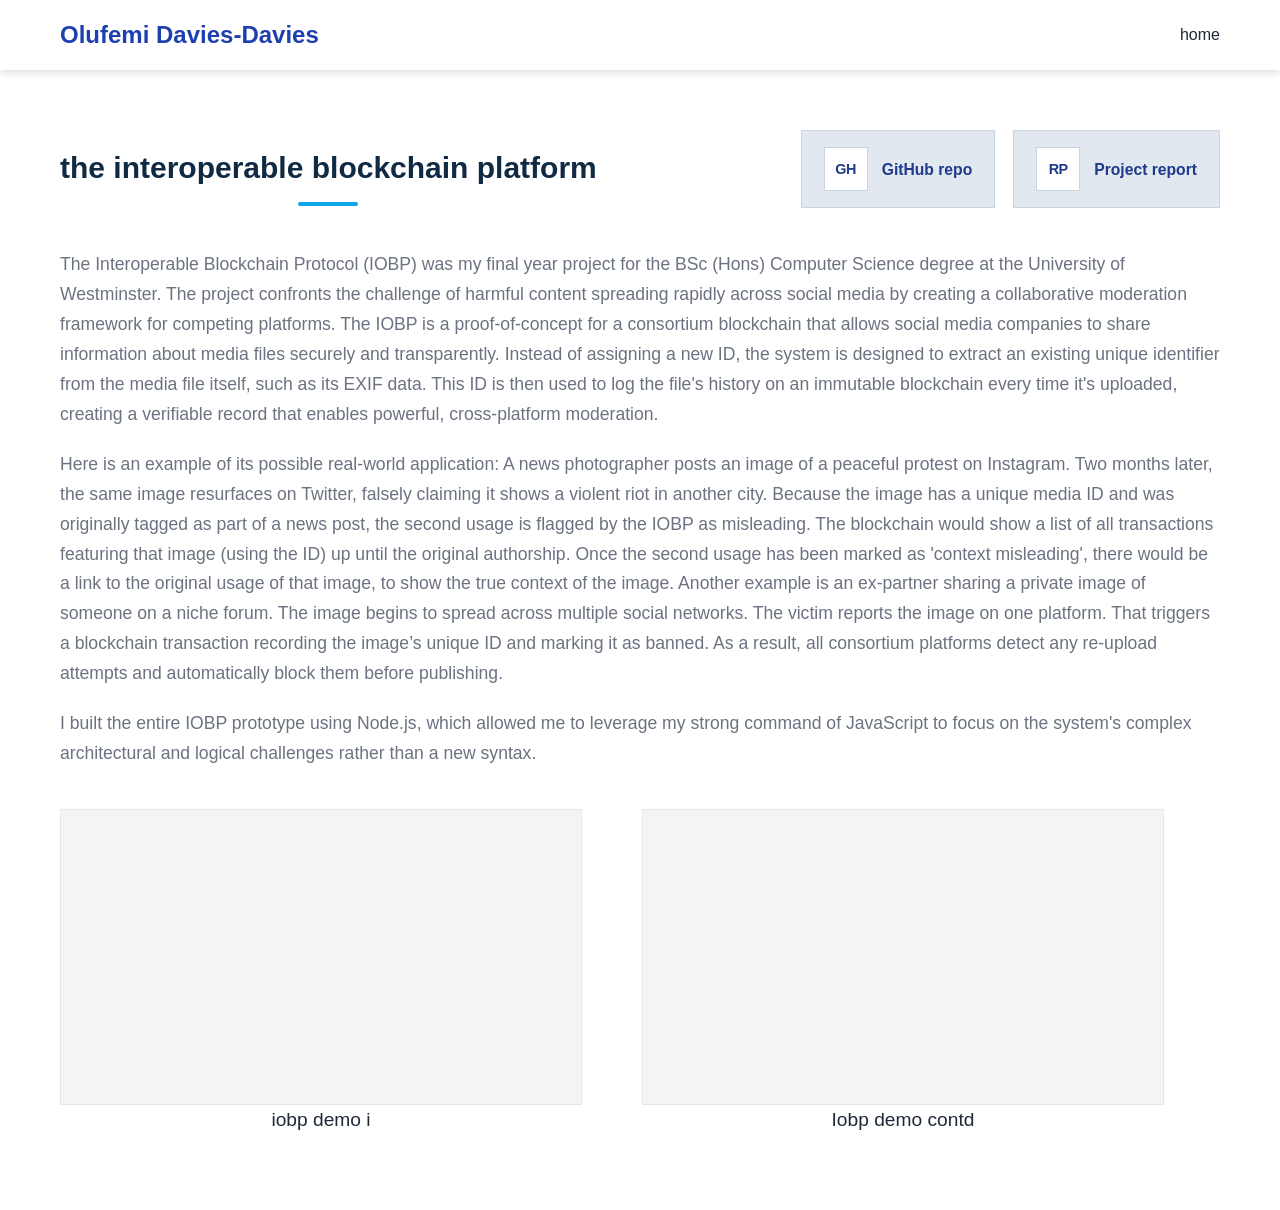
==== portfolio_iobp.html @ 9049f7e0 "initial commit: portfolio website" ====
<!DOCTYPE html>
<html lang="en">
<head>
    <meta charset="UTF-8">
    <meta name="viewport" content="width=device-width, initial-scale=1.0">
    <meta name="description" content="Portfolio of Olufemi Davies-Davies - iobp">
    <meta name="author" content="Olufemi Davies-Davies">
    <title>iobp | portfolio</title>
    <link rel="stylesheet" href="style.css">
    <link rel="stylesheet" href="projects_style.css">
</head>
<body>
    <!-- Navigation -->
    <nav class="navbar">
        <div class="nav-container">
            <div class="logo">Olufemi Davies-Davies</div>
            <ul class="nav-menu">
                <li><a href="index.html#home" class="nav-link">home</a></li>
            </ul>
            <div class="hamburger">
                <span></span>
                <span></span>
                <span></span>
            </div>
        </div>
    </nav>

    <main class="container project-page-main">
        <div class="project-header">
          <h1 class="section-title">the interoperable blockchain platform</h1>

          <div class="project-links">
              <a href="https://github.com/itsolufemi/iobp" target="_blank" class="project-link-chip">
                  <span class="project-chip-icon">GH</span>
                  <span>GitHub repo</span>
              </a>
              <a href="https://drive.google.com/file/d/12-hkj9E_bsBVP2FAv_d9w8pXwrVWziAN/view" target="_blank" class="project-link-chip">
                  <span class="project-chip-icon">RP</span>
                  <span>Project report</span>
              </a>
          </div>
        </div>

        <div class="project-description">
            <p>The Interoperable Blockchain Protocol (IOBP) was my final year project for the BSc (Hons) Computer Science degree at the University of Westminster. The project confronts the challenge of harmful content spreading rapidly across social media by creating a collaborative moderation framework for competing platforms. The IOBP is a proof-of-concept for a consortium blockchain that allows social media companies to share information about media files securely and transparently. Instead of assigning a new ID, the system is designed to extract an existing unique identifier from the media file itself, such as its EXIF data. This ID is then used to log the file's history on an immutable blockchain every time it's uploaded, creating a verifiable record that enables powerful, cross-platform moderation.</p>
            <p>Here is an example of its possible real-world application: A news photographer posts an image of a peaceful protest on Instagram. Two months later, the same image resurfaces on Twitter, falsely claiming it shows a violent riot in another city. Because the image has a unique media ID and was originally tagged as part of a news post, the second usage is flagged by the IOBP as misleading. The blockchain would show a list of all transactions featuring that image (using the ID) up until the original authorship. Once the second usage has been marked as 'context misleading', there would be a link to the original usage of that image, to show the true context of the image. Another example is an ex-partner sharing a private image of someone on a niche forum. The image begins to spread across multiple social networks. The victim reports the image on one platform. That triggers a blockchain transaction recording the image’s unique ID and marking it as banned. As a result, all consortium platforms detect any re-upload attempts and automatically block them before publishing.</p>
            <p>I built the entire IOBP prototype using Node.js, which allowed me to leverage my strong command of JavaScript to focus on the system's complex architectural and logical challenges rather than a new syntax.</p>
        </div>

        <div class="project-demo-grid">
            <div class="project-video-card">
                <div class="project-video-frame">
                    <iframe src="https://www.youtube.com/embed/NtTRycZ6bT4?si=wxxISfC_i1sE_739" allowfullscreen></iframe>
                </div>
                <h3 class="project-video-title">iobp demo i</h3>
            </div>

            <div class="project-video-card">
                <div class="project-video-frame">
                    <iframe src="https://www.youtube.com/embed/NtTRycZ6bT4" allowfullscreen></iframe>
                </div>
                <h3 class="project-video-title">Iobp demo contd</h3>
            </div>
        </div>
    </main>

    <script src="script.js"></script>
</body>
</html>
---- style.css ----
/* Root Variables */
:root {
    --primary-color: #1e40af;
    --secondary-color: #1e3a8a;
    --accent-color: #0ea5e9;
    --text-dark: #1f2937;
    --text-light: #6b7280;
    --bg-light: #f9fafb;
    --bg-white: #ffffff;
    --border-color: #e5e7eb;
    --shadow: 0 4px 6px rgba(0, 0, 0, 0.1);
    --shadow-lg: 0 10px 25px rgba(0, 0, 0, 0.15);
}

/* Reset & Base Styles */
* {
    margin: 0;
    padding: 0;
    box-sizing: border-box;
}

html {
    scroll-behavior: smooth;
}

body {
    font-family: -apple-system, BlinkMacSystemFont, 'Segoe UI', Roboto, 'Helvetica Neue', Arial, sans-serif;
    line-height: 1.6;
    color: var(--text-dark);
    background-color: var(--bg-white);
}

a {
    text-decoration: none;
    color: inherit;
    transition: all 0.3s ease;
}

img {
    max-width: 100%;
    height: auto;
    display: block;
}

/* Container */
.container {
    max-width: 1200px;
    margin: 0 auto;
    padding: 0 20px;
}

/* Navigation */
.navbar {
    background-color: var(--bg-white);
    box-shadow: var(--shadow);
    position: sticky;
    top: 0;
    z-index: 100;
}

.nav-container {
    max-width: 1200px;
    margin: 0 auto;
    padding: 1rem 20px;
    display: flex;
    justify-content: space-between;
    align-items: center;
}

.logo {
    font-size: 1.5rem;
    font-weight: 700;
    color: var(--primary-color);
    cursor: pointer;
}

.nav-menu {
    display: flex;
    list-style: none;
    gap: 2rem;
    align-items: center;
}

.nav-link {
    color: var(--text-dark);
    font-weight: 500;
    position: relative;
}

.nav-link::after {
    content: '';
    position: absolute;
    bottom: -5px;
    left: 0;
    width: 0;
    height: 2px;
    background-color: var(--primary-color);
    transition: width 0.3s ease;
}

.nav-link:hover::after {
    width: 100%;
}

.hamburger {
    display: none;
    flex-direction: column;
    cursor: pointer;
    gap: 5px;
}

.hamburger span {
    width: 25px;
    height: 3px;
    background-color: var(--text-dark);
    border-radius: 2px;
    transition: all 0.3s ease;
}

/* Featured Projects Section */
.featured-projects {
    padding: 60px 20px;
    background: linear-gradient(135deg, #f5f7fa 0%, #e9ecef 100%);
    min-height: calc(100vh - 80px);
}

.featured-container {
    max-width: 1200px;
    margin: 0 auto;
    display: grid;
    grid-template-columns: 1fr 350px;
    gap: 30px;
    align-items: start;
    position: relative;
    height: calc(100vh - 200px);
    display: flex;
    align-items: center;
    gap: 30px;
    height: calc(100vh - 200px);
}

/* Scrollable Projects Section */
.featured-projects-scroll {
    display: flex;
    flex-direction: row;
    flex-wrap: wrap;
    /*justify-content: center;*/
    align-items: center;
    gap: 30px;
    overflow-x: auto;
    overflow-y: hidden;
    padding-bottom: 10px;
    height: 100%;
    scroll-behavior: smooth;
    flex: 1;
}

/* Custom scrollbar for projects section */
.featured-projects-scroll::-webkit-scrollbar {
    height: 8px;
}

.featured-projects-scroll::-webkit-scrollbar-track {
    background: rgba(0, 0, 0, 0.05);
    border-radius: 4px;
}

.featured-projects-scroll::-webkit-scrollbar-thumb {
    background: rgba(0, 0, 0, 0.2);
    border-radius: 4px;
}

.featured-projects-scroll::-webkit-scrollbar-thumb:hover {
    background: rgba(0, 0, 0, 0.3);
}

/* Featured Card Base Styles - Smaller */
.featured-card {
    width: 250px;
    background-size: cover;
    background-position: center;
    background-repeat: no-repeat;
    border-radius: 12px;
    overflow: hidden;
    box-shadow: var(--shadow-lg);
    transition: transform 0.3s ease, box-shadow 0.3s ease;
    display: flex;
    flex-direction: column;
    height: 350px;
    position: relative;
    flex-shrink: 0;
}

.featured-card:hover {
    transform: translateY(-8px);
    box-shadow: 0 20px 40px rgba(0, 0, 0, 0.2);
}

/* Featured Overlay */
.featured-overlay {
    flex: 1;
    background: rgba(255, 255, 255, 0.95);
    display: flex;
    align-items: center;
    justify-content: center;
    padding: 25px;
    position: relative;
}

.featured-content {
    width: 100%;
    display: flex;
    flex-direction: column;
    align-items: center;
    gap: 15px;
}

.featured-text {
    text-align: center;
}

.featured-text h3 {
    font-size: 1.4rem;
    color: #999;
    font-weight: 500;
    line-height: 1.3;
    margin-bottom: 8px;
}

.featured-text p {
    color: #999;
    font-size: 1rem;
    font-weight: 500;
}

.featured-logo {
    height: 150px;
    width: auto;
    object-fit: contain;
}

/* Featured Footer */
.featured-footer {
    background-color: var(--primary-color);
    color: white;
    padding: 18px;
    text-align: left;
}

.featured-footer h4 {
    font-size: 1.3rem;
    margin-bottom: 10px;
    font-weight: 600;
}

.featured-tags {
    display: flex;
    gap: 8px;
    flex-wrap: wrap;
}

.featured-tags .tag {
    background-color: rgba(255, 255, 255, 0.2);
    color: white;
    padding: 5px 10px;
    border-radius: 14px;
    font-size: 0.75rem;
    border: none;
    font-weight: 500;
}

/* Featured Footer Empty */
.featured-footer-empty {
    background-color: var(--primary-color);
    padding: 18px;
    height: 60px;
}

/* LinkedIn Profile Card Wrapper - Fixed */
.linkedin-card-wrapper {
    position: sticky;
    height: fit-content;
    padding-top: 20px;
    border-radius: 12px;
    overflow: hidden;
    box-shadow: var(--shadow-lg);
    display: flex;
    justify-content: center;
    flex-direction: column;
    width: 350px;
    flex-shrink: 0;
    height: 370px;
    position: relative;
}

.badge-base {
    display: flex;
    justify-content: center;
    align-items: center;
    flex: 1;
}

/* LinkedIn Chips */
.linkedin-chips {
    display: flex;
    flex-direction: row;
    gap: 10px;
    padding: 15px;
    /*background-color: var(--primary-color);*/
    border-top: 1px solid rgba(255, 255, 255, 0.1);
}

.linkedin-chip {
    flex: 1;
    text-align: center;
    color: white;
    background-color: #b2bacf;
    padding: 10px 15px;
    border-radius: 6px;
    font-weight: 500;
    font-size: 0.9rem;
    transition: all 0.3s ease;
    border: 1px solid rgba(255, 255, 255, 0.2);
}

.linkedin-chip:hover {
    background-color: rgba(255, 255, 255, 0.25);
    border-color: rgba(255, 255, 255, 0.4);
    transform: translateY(-2px);
}

/* Section Title */
.section-title {
    font-size: 2.5rem;
    margin-bottom: 3rem;
    text-align: center;
    color: var(--primary-color);
    position: relative;
    padding-bottom: 1rem;
}

.section-title::after {
    content: '';
    position: absolute;
    bottom: 0;
    left: 50%;
    transform: translateX(-50%);
    width: 60px;
    height: 4px;
    background-color: var(--accent-color);
    border-radius: 2px;
}

/* Tag Styles */
.tag {
    display: inline-block;
    background-color: var(--bg-light);
    color: var(--primary-color);
    padding: 0.4rem 0.8rem;
    border-radius: 20px;
    font-size: 0.85rem;
    font-weight: 500;
    border: 1px solid var(--border-color);
}

/* Animations */
@keyframes fadeInUp {
    from {
        opacity: 0;
        transform: translateY(30px);
    }
    to {
        opacity: 1;
        transform: translateY(0);
    }
}
---- projects_style.css ----
/* Shared project page styles */
.project-page-main {
    padding-top: 60px;
    padding-bottom: 60px;
    max-width: 1200px; /* Slightly wider to match the image's text line-length */
    margin: 0 auto;
    font-family: -apple-system, BlinkMacSystemFont, 'Segoe UI', Roboto, 'Helvetica Neue', Arial, sans-serif;
}

/* Project page heading and link layout */
.project-header {
    display: block;
    width: 100%;
    height: 120px;
}
.section-title {
    display: block;
    float: left;
    font-size: 30px;
    font-weight: 600;
    color: #102a43;
    margin: 0 0 28px 0;
    line-height: 44px;
    padding: 16px 0px;
    text-align: left;
    
}

.project-links,
.project-links-row {
    display: flex;
    gap: 18px;
    flex-wrap: wrap;
    align-items: center;
    margin-bottom: 40px;
    float:right;
}

.project-link-chip {
    display: inline-flex;
    align-items: center;
    gap: 14px;
    padding: 16px 22px;
    background-color: #e2e8f0;
    color: #1e3a8a;
    border: 1px solid #cbd5e1;
    text-decoration: none;
    font-weight: 600;
    font-size: 0.98rem;
    transition: transform 0.2s ease, background-color 0.2s ease, border-color 0.2s ease;
}

.project-link-chip:hover {
    background-color: #dbeafe;
    border-color: #93c5fd;
    transform: translateY(-1px);
}

.project-chip-icon {
    width: 44px;
    height: 44px;
    display: inline-flex;
    align-items: center;
    justify-content: center;
    background-color: #ffffff;
    color: #1e3a8a;
    border: 1px solid #cbd5e1;
    font-size: 0.9rem;
    font-weight: 700;
    letter-spacing: -0.03em;
}

/* Main descriptive text styling */
.project-description {
    max-width: 100%;
    margin: 0 0 30px 0;
    font-size: 1.1rem;
    line-height: 1.7;
    color: #6b7280; /* Lighter, muted gray */
    font-weight: 300; /* Thinner font weight like the mockup */
}

.project-description p {
    margin-bottom: 20px;
}

.project-meta {
    max-width: 860px;
    color: #475569;
    font-weight: 400;
    line-height: 1.75;
    margin-bottom: 42px;
}

.project-meta p {
    margin-bottom: 14px;
}

/* Tech stack block */
.project-tech-stack {
    color: #6b7280;
    font-weight: 300;
    line-height: 1.8;
    margin-bottom: 40px;
}


/* Demos Grid */
.project-demo-grid {
    margin-top: 40px;
    display: flex;
    flex-direction: row;
    gap: 60px;
    align-items: center;
}

.project-video-card {
    width: 45%;
    max-width: 800px;
    float:left;
}

.project-video-title {
    margin-bottom: 15px;
    color: #1f2937;
    font-size: 1.2rem;
    font-weight: 500;
    text-align: center;
}

.project-video-frame {
    position: relative;
    padding-bottom: 56.25%;
    height: 0;
    overflow: hidden;
    background-color: #f3f4f6;
    border: 1px solid #e5e7eb;
}

.project-video-frame iframe {
    position: absolute;
    top: 0;
    left: 0;
    width: 100%;
    height: 100%;
    border: 0;
}
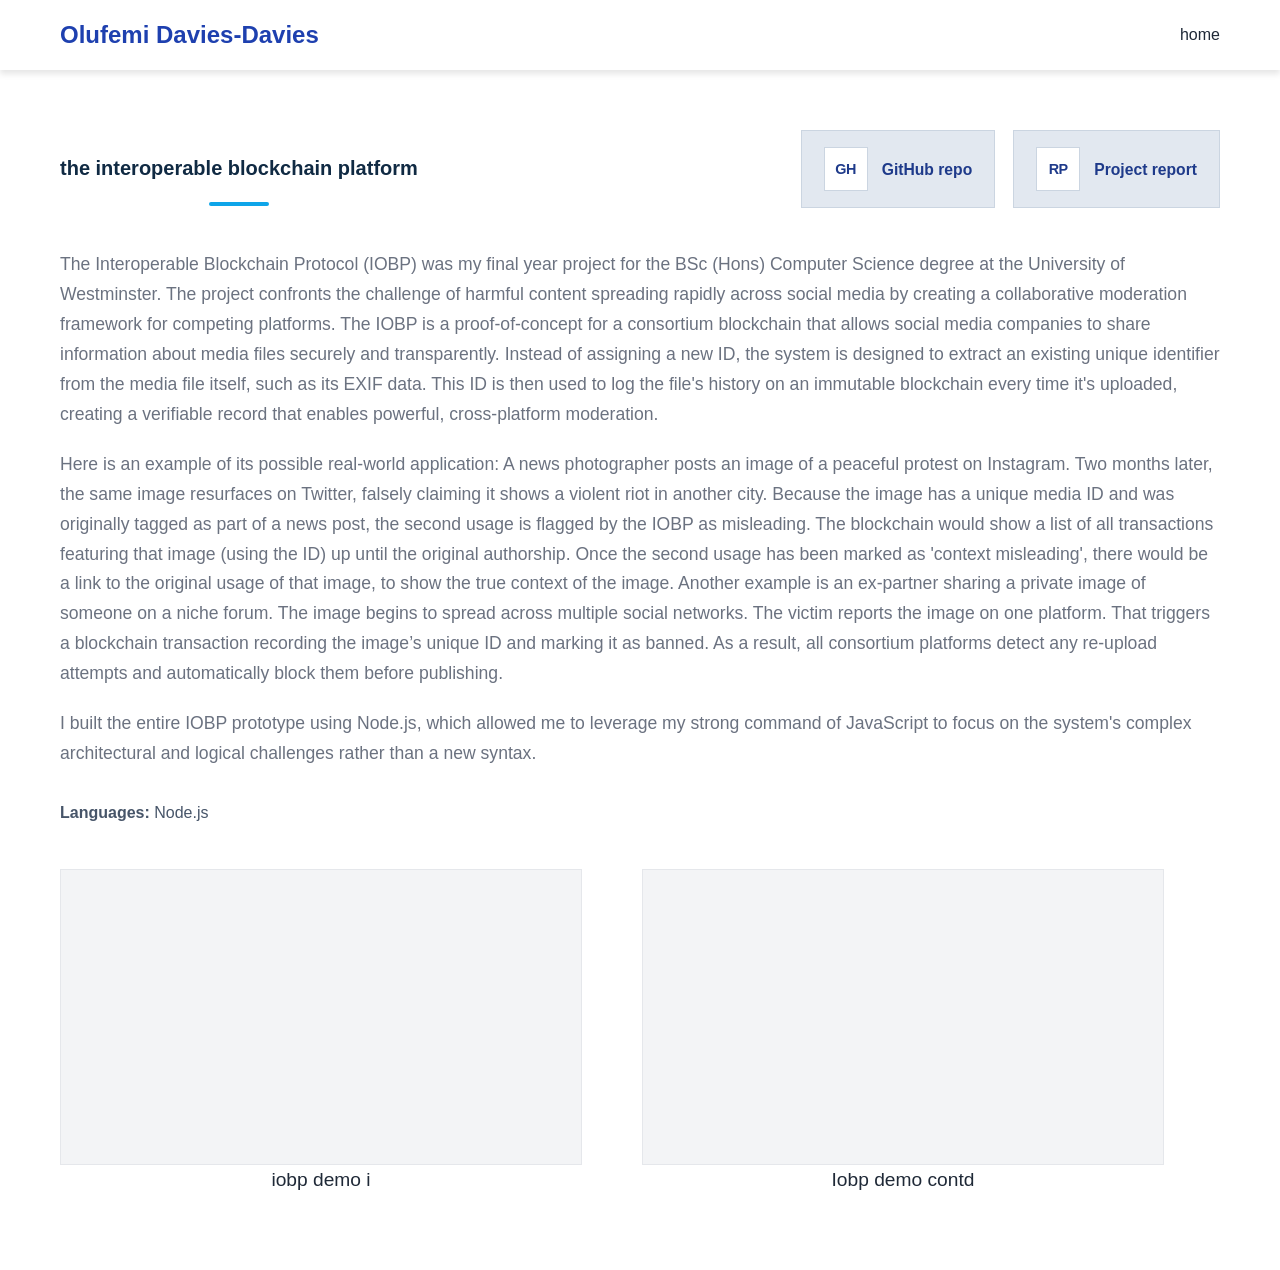
==== commit 6e3eb075: "new project: tate gallery search engine" ====
--- a/portfolio_iobp.html
+++ b/portfolio_iobp.html
@@ -47,6 +47,10 @@
             <p>I built the entire IOBP prototype using Node.js, which allowed me to leverage my strong command of JavaScript to focus on the system's complex architectural and logical challenges rather than a new syntax.</p>
         </div>
 
+        <div class="project-meta">
+            <p><strong>Languages:</strong> Node.js </p>
+        </div>
+
         <div class="project-demo-grid">
             <div class="project-video-card">
                 <div class="project-video-frame">
--- a/projects_style.css
+++ b/projects_style.css
@@ -16,7 +16,7 @@
 .section-title {
     display: block;
     float: left;
-    font-size: 30px;
+    font-size: 20px;
     font-weight: 600;
     color: #102a43;
     margin: 0 0 28px 0;
